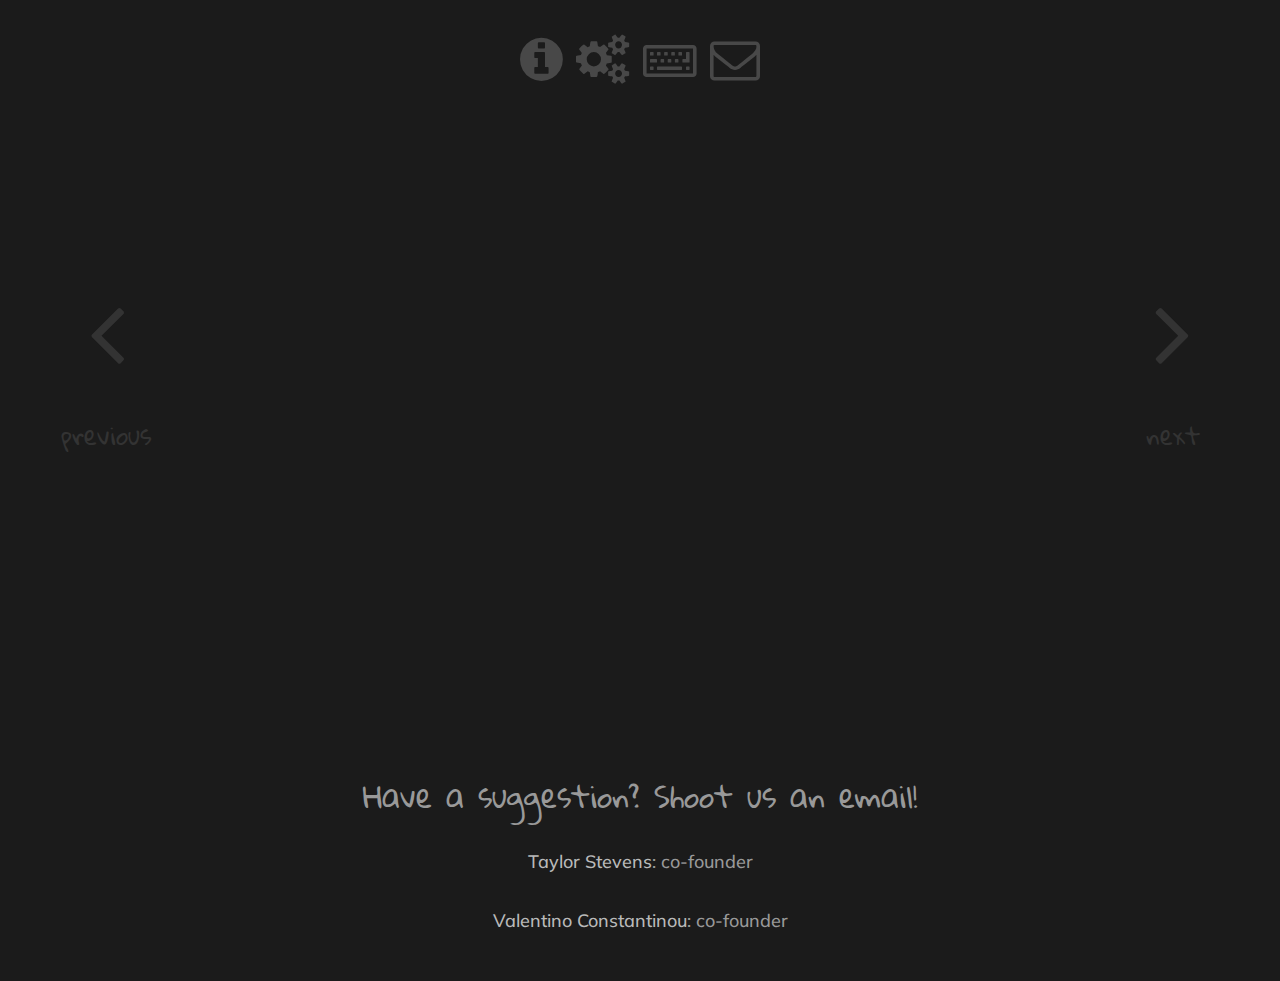
==== index.html @ 943a4bb2 "more changes" ====
<!--robots.txt, .htaccess referrer-->

<!DOCTYPE html>
<html lang="en">
<head>
    <meta charset="utf-8">
	<meta name="title" content="vidhop.tv - discover documentaries, discover the universe, discover yourself">
    <meta name="viewport" content="width=device-width, initial-scale=1">
    <meta http-equiv="X-UA-Compatible" content="IE=edge">
    <meta name="description" content="Want to watch a documentary but not sure which one to choose? vidhop.tv is a documentary streaming site that automatically brings the best nature and science documentaries to you. Let vidhop.tv deliver a wave of fantastic documentaries that you can surf anytime, anywhere.">
    <meta name="author" content="Taylor Stevens, Valentino Constantinou">
    <meta name="superfish" content="nofish">

    <!--CSS-->
    <link href="css/bootstrap.css" rel="stylesheet">
    <link rel="stylesheet" href="css/youtube.css">
    <link rel="stylesheet" href="css/grid.css">

    <!-- Custom Fonts -->
    <link href="css/font-awesome.min.css" rel="stylesheet" type="text/css">
    <link href='http://fonts.googleapis.com/css?family=Quicksand:300,400,700|Gloria+Hallelujah|Handlee|Muli' rel='stylesheet' type='text/css'>

    <!--javascript-->
    <script src="https://ajax.googleapis.com/ajax/libs/jquery/1.11.2/jquery.min.js"></script>
    <script src="https://ajax.googleapis.com/ajax/libs/jqueryui/1.9.2/jquery-ui.min.js"></script>
    <script src="https://apis.google.com/js/client.js?onload=handleClientLoad"></script>
    <script src="js/bootstrap.js"></script>
    <script src="js/base.js"></script>
    <script src="js/YT_feed.js"></script>
    <script src="js/YT_shortcuts.js"></script>

    <!--favicon-->
    <link rel="shortcut icon" href="/favicon.ico" type="image/x-icon">
    <link rel="icon" href="/favicon.ico" type="image/x-icon">

    <!--Google Analytics-->
    <script>
      (function(i,s,o,g,r,a,m){i['GoogleAnalyticsObject']=r;i[r]=i[r]||function(){
      (i[r].q=i[r].q||[]).push(arguments)},i[r].l=1*new Date();a=s.createElement(o),
      m=s.getElementsByTagName(o)[0];a.async=1;a.src=g;m.parentNode.insertBefore(a,m)
      })(window,document,'script','//www.google-analytics.com/analytics.js','ga');
      ga('create', 'UA-60801492-1', 'auto');
      ga('send', 'pageview');
    </script>

    <!--Heap Analytics-->
    <script type="text/javascript">
      window.heap=window.heap||[],heap.load=function(t,e){window.heap.appid=t,window.heap.config=e;var a=document.createElement("script");a.type="text/javascript",a.async=!0,a.src=("https:"===document.location.protocol?"https:":"http:")+"//cdn.heapanalytics.com/js/heap-"+t+".js";var n=document.getElementsByTagName("script")[0];n.parentNode.insertBefore(a,n);for(var o=function(t){return function(){heap.push([t].concat(Array.prototype.slice.call(arguments,0)))}},p=["clearEventProperties","identify","setEventProperties","track","unsetEventProperty"],c=0;c<p.length;c++)heap[p[c]]=o(p[c])};
      heap.load("52857846");
    </script>

    <!--mailchimp newsletter-->
    <link href="//cdn-images.mailchimp.com/embedcode/classic-081711.css" rel="stylesheet" type="text/css">
    <style type="text/css">
        #mc_embed_signup{color: #f8f8f8; clear:left;
        font-weight: 400; font-size: 14px;}
        /* Add your own MailChimp form style overrides in your site stylesheet or in this style block.
        We recommend moving this block and the preceding CSS link to the HEAD of your HTML file. */
    </style>


</head>
<body id="wholething">
    <!--[if lt IE 8]>
    <p class="browsehappy">You are using an <strong>outdated</strong> browser. Please <a href="http://browsehappy.com/">upgrade
        your browser</a> to improve your experience.</p>
    <![endif]-->

    <div class="container-fluid">

        <ul class="nav optionbar">
            
            <li><i data-toggle="tab" href="#info" class="fa fa-info-circle" id="infoclick" alt="information"></i></li>
            
            <li><i data-toggle="tab" href="#cog" class="fa fa-cogs" id="cogclick" alt="filters and settings"></i></li>
            
            <li><i data-toggle="tab" href="#keyboard" class="fa fa-keyboard-o hidden-xs" id="keyboardclick" alt="keyboard shortcuts"></i></li>
            
            <li><i data-toggle="tab" href="#mail" class="fa fa-envelope-o" id="mailclick" alt="stay in touch"></i></li>

            <li class="hidden-xs hidden-sm hidden-md hidden-lg"><i id="set-blank" data-toggle="tab" href="#blank"></i></li>

        </ul>  

        <div class="tab-content row" id="menu-container">

            <div class="col-xs-12 col-sm-8 col-sm-offset-2 tab-pane infomenu vidcover" id="info">
                <div id="myCarousel" class="carousel slide" data-ride="carousel">
                    <!-- Indicators -->
                    <ol class="carousel-indicators">
                        <li data-target="#myCarousel" data-slide-to="0" class="active"></li>
                        <li data-target="#myCarousel" data-slide-to="1"></li>
                        <li data-target="#myCarousel" data-slide-to="2"></li>
                        <li data-target="#myCarousel" data-slide-to="3"></li>
                        <li data-target="#myCarousel" data-slide-to="4"></li>
                    </ol>

                    <!-- Wrapper for slides -->
                    <div class="carousel-inner text-left" role="listbox">
                        <div class="item active text-center">
                            <h3 class="responsive-txt" style="margin-top:30px;">

                                <!--vidhop.tv: discover documentaries, discover our universe, discover yourself.-->
                                <span class="h1 accent">vidhop.tv</span><br> Internet is the new cable!
                            </h3>
                        </div>

                        <div class="item">
                            <h3 class="responsive-txt accent">what</h3>
                            <h5 class="legible responsive-txt">

                                <!--vidhop.tv brings quality documentaries from around the web to you. forget searching YouTube for a cool documentary to watch. explore videos with vidhop.tv.-->

                            <span class="accent">vidhop.tv</span> provides quick and easy access to videos you will love. Pick a channel and sit back.
                            </h5>
                        </div>

                        <div class="item">
                            <h3 class="responsive-txt accent">how</h3>
                            <h5 class="legible responsive-txt">

                                <!--use the next and previous keys to cycle through documentaries. skipped one you liked? just click the previous key-->

                                Use the <i class="fa fa-cogs"></i> menu to pick channels and the <i class="fa fa-chevron-left"></i>/<i class="fa fa-chevron-right"></i> buttons to skip around.

                            </h5>
                        </div>

                        <div class="item">
                            <h3 class="responsive-txt accent">when</h3>
                            <h5 class="legible responsive-txt"> 24/7. quit waiting for that documentary on cable. we're a website, so drop by whenever you'd like!</h5>
                        </div>

                        <div class="item">
                            <h3 class="responsive-tx accent">why</h3>
                            <h5 class="legible responsive-txt"> 
                                the internet is full of awesome videos, but tv is a more convenient option for many people. we want to change this!
                            </h5>
                        </div>                        


                       <!-- <div class="item">
                            <h3 class="responsive-txt">there's more?</h3>
                            <h5 class="legible responsive-txt">

                                yes! new features are added regularly. come back and discover new ways to enjoy. the best documentaries the web has to offer.

                            </h5>
                        </div>-->


                    </div>

                </div>

                <!--<div>
                    <h2>vidhop.tv: discover documentaries, discover our universe, discover yourself.</h2>
                    <br>
                    <div class="row">
                        <div class="col-sm-6">
                            <h2>what</h2>
                            <h4 class="legible">vidhop.tv brings quality documentaries from around the web to you. forget searching YouTube for a cool documentary to watch. explore videos with vidhop.tv.</h4>
                            <br>
                        </div>
                        <div class="col-sm-6">
                            <h2>how</h2>
                            <h4 class="legible">use the next and previous keys to cycle through documentaries. skipped one you liked? just click the previous key</h4>
                            <br>
                        </div>
                    </div>

                    <div class="row">
                        <div class="col-sm-6">
                            <h2>when</h2>
                            <h4 class="legible"> 24/7. quit waiting for that documentary on cable. we're a website, so drop by whenever you'd like!</h4>
                            <br>
                        </div>
                        <div class="col-sm-6">
                            <h2>there's more?</h2>
                            <h4 class="legible">yes! new features are added regularly. come back and discover new ways to enjoy. the best documentaries the web has to offer.</h4>
                            <br>
                        </div>
                    </div>
                    <br>
                </div>-->


            </div>

            <div class="col-xs-12 col-sm-8 col-sm-offset-2 tab-pane cogmenu vidcover" id="cog">

                <form id="channel-sel" action="#" type="get">


                    <div class="btn-group" style="margin: 20px 0">
                        <div class="btn-group">
                            <button id="channel-btn-1" type="button" class="btn btn-primary dropdown-toggle" data-toggle="dropdown" aria-haspopup="true" aria-expanded="false">Channels
                                <span class="caret"></span>
                            </button>
                            <ul class="dropdown-menu" aria-labelledby="channel-btn">
                                <li><label><input name="cat[]" type="checkbox" value="nat" checked/> Nature</label></li>
                                <li><label><input name="cat[]" type="checkbox" value="sci" checked/> Science</label></li>
                                <li><label><input name="cat[]" type="checkbox" value="misc"/> Misc</label></li>
                            </ul>
                        </div>
                        <div class="btn-group">
                            <button id="length-btn" type="button" class="btn btn-primary dropdown-toggle" data-toggle="dropdown" aria-haspopup="true" aria-expanded="false">Lengths
                                <span class="caret"></span>
                            </button>
                            <ul class="dropdown-menu" aria-labelledby="length-btn">
                                <li><label><input name="len[]" type="checkbox" value="short" checked/> Short</label></li>
                                <li><label><input name="len[]" type="checkbox" value="long" /> Long</label></li>
                            </ul>
                        </div>
                    </div><br>
                    
                    <button type="send" class="btn btn-primary btn-lg go accent" id="channel-submit"><span>go!</span></button>

                </form>
            </div>

            <div class="col-xs-12 col-sm-8 col-sm-offset-2 tab-pane keyboardmenu vidcover" id="keyboard"><img src="elements/keyboard-layout-transparent.png" class="keyboard"></div>


            <div class="col-xs-12 col-sm-8 col-sm-offset-2 tab-pane mailmenu vidcover" id="mail">
                <!-- Begin MailChimp Signup Form -->
                <div class="mailchimp">
                    <div id="mc_embed_signup" >
                        <form action="//vidhop.us10.list-manage.com/subscribe/post?u=ee4376046b88e4719d489ff09&amp;id=d726167ef3" method="post" id="mc-embedded-subscribe-form" name="mc-embedded-subscribe-form" class="validate" target="_blank" novalidate>
                            <div id="mc_embed_signup_scroll">
                                <h2>Stay updated on <span class="accent">vidhop.tv</span>!</h2>
                                <div class="mc-field-group form-group">
                                    <label class="sr-only" for="mce-EMAIL">Email Address
                                    </label>
                                    <input type="email" value="" name="EMAIL" class="required email form-control" placeholder="Email" id="mce-EMAIL" style="color: #1b1b1b;">
                                </div>
                                <div id="mce-responses" class="clear">
                                    <div class="response" id="mce-error-response" style="display:none"></div>
                                    <div class="response" id="mce-success-response" style="display:none"></div>
                                </div>    <!-- real people should not fill this in and expect good things - do not remove this or risk form bot signups-->
                                <div style="position: absolute; left: -5000px;"><input type="text" name="b_ee4376046b88e4719d489ff09_d726167ef3" tabindex="-1" value=""></div>
                                <div class="clear"><input type="submit" value="Subscribe" name="subscribe" id="mc-embedded-subscribe" class="button"></div>
                            </div>
                        </form>
                    </div>
                </div>
                <!--End mc_embed_signup-->
            </div>

            <div class="hidden-xs hidden-sm hidden-md hidden-lg" id="blank"></div>

            <div id="pop-up" style="display:none;" class="col-xs-12 col-sm-8 col-sm-offset-2 vidcover">

                <div class="consider-donating">
                    <h5 class="responsive-txt">like vidhop.tv? consider donating and support continuous development. click the icon below to donate with PayPal!</h5>
                    <form action="https://www.paypal.com/cgi-bin/webscr" method="post" target="_top">
                        <input type="hidden" name="cmd" value="_s-xclick">
                        <input type="hidden" name="hosted_button_id" value="UAJ5Z256MDP2J">
                        <input type="image" src="http://imgur.com/QqSekYc.png" class="paypal-img" border="0" name="submit" alt="PayPal - The safer, easier way to pay online!">
                        <img alt="" border="0" src="https://www.paypalobjects.com/en_US/i/scr/pixel.gif" width="1" height="1">
                    </form>
                </div>

                <div class="banner container-fluid">
                    <div class="row">
                        <div class="col-xs-6 col-sm-12">
                            <img class="bannerimage" src="elements/logoonblack.png" alt="vidhop.tv logo">
                        </div>
                        <div class="clearfix visible-sm-block"></div>
                        <div class="col-xs-6 col-sm-12">
                            <h3 class="responsive-txt">vidhop.tv<sup class="trmrk">tm</sup><i class="fa fa-tm"></i></h3>
                        </div>
                    </div>
                </div>  
            </div>     

        </div>

            

        <div class="row">
            <div class="col-xs-12 col-sm-8 col-sm-push-2 video-container">
                <div class="screen main" id="player" alt="video player">
                </div>
            </div>
            <div class="clearfix visible-xs-block"></div>
            <div class="col-xs-6 col-sm-2 col-sm-pull-8">
                <div class="buttonbox" id="fade">
                    <a id="prev"><i class="fa fa-angle-left" alt="previous video"></i></a>
                    <h3 id="prevtext" class="accent">previous</h3>
                </div>
            </div>
            <div class="col-xs-6 col-sm-2">
                <div class="buttonbox">
                    <a id="next"><i class="fa fa-angle-right" alt="next video"></i></a>
                    <h3 id="nexttext" class="accent">next</h3>
                </div>
            </div>
        </div>

        <br><br>
    </div>
    
    <div class="text-center" style="color:#999">
        <h2 class="accent">Have a suggestion? Shoot us an email!</h2>
        <br>
        <!--"nofollow" tells search engines that the links should not be followed-->
        <h4><a href="mailto:ts@vidhop.tv" rel="nofollow">Taylor Stevens</a>: co-founder</h4>
        <br>
        <h4><a href="mailto:vc@vidhop.tv" rel="nofollow">Valentino Constantinou</a>: co-founder</h4>
        <br><br>
    </div>

</body>
</html>
---- css/youtube.css ----
.vidcover{
    position: absolute;
    z-index: 5;
    background-color: rgba(27,27,27, 0.75);
}


.legible{
    text-align:left;
    font-weight: 400;
}

.buttonbox {
    text-align: center;
    font-weight: 400;
    //margin-top: 80%;
    font-size: 5rem;
    transition: color, 0.3s;
    -webkit-transition: color, 0.3s;
}

.accent{
    font-family: 'Gloria Hallelujah', cursive;
}

.buttonbox, .buttonbox a{
    color: inherit;
}

.buttonbox:hover{
    color: #999;
}

@media(min-width: 768px){
    .buttonbox{
        font-size: 10rem;
        margin-top:80%;
    }
}

.video-container {
	padding-bottom:45%;
	padding-top:30px;
	height:0;
	overflow:hidden;
	margin-left: auto;
	margin-right: auto;
	//text-align: center;
}

.video-container iframe, .video-container object, .video-container embed .video-container div{
	position:absolute;
	top:0;
	left:0;
	width:100%;
	height:100%;
}

.optionbar {
    color: #484848;
    font-size: 50px;
    text-align: center;
    margin-bottom: 1.5%;
}

.infomenu {
    color: #f8f8f8;
    text-align: center;
    font-family: "Muli", sans-serif;
    font-weight: 400;
}

.mailmenu {
    color: #f8f8f8;
    text-align: center;
    font-family: "Muli", sans-serif;
    font-weight: 400;
    font-size: 20px;
}

.cogmenu {
    color: #f8f8f8;
    text-align: center;
    font-family: "Muli", sans-serif;
    font-weight: 400;
    font-size: 20px;
}

.thumbsmenu {
    color:#b9b9b9;
    text-align: center;
    font-size: 60px;
}

.channels {
    margin: 2%;
}

.keyboard {
    //text-align: center;
    margin: 1%;
    margin-left: auto;
    margin-right: auto;
    display: block;
    width: 100%;
    opacity:0.75;
}

#channel-sel{
    text-align: center;
}

#channel-sel a h3{
    margin-top:10px;
}

@media(min-width: 768px){
    #channel-sel{
        padding-top:100px;
    }
}

.input-group .channels{
    display: block;
    margin: 10px;
}

#myCarousel{
    background: transparent;
    min-height: inherit;
}

.item h*{
    margin-top:10px;
}

.carousel-indicators{
    bottom:0;
}

@media(min-width: 768px){
    #myCarousel{
        padding: 100px 10% 0 10%;
    }

    h3.responsive-txt{
        font-size: 36px;
        margin-top:20px;
    }

    h5.responsive-txt{
        font-size: 20px;
    }
}

#channel-submit{
    font-size:30px;
    position:relative;
}

#channel-submit span{
    position:relative;
    top:-10px;
}

#channel-sel label{
    margin:10px;
}

.expandable{
    margin-left:10px;
}

.trmrk{
    font-size:10px;
}

.paypal-img{
    width:60px;
}

@media(min-width: 768px){
    .paypal-img{
        width:150px;
        margin-top:50px;
    }
}

.optionbar > li.active {
    color: #337ab7;
}

.optionbar > li.active:hover {
    color: #5CA0DB;
}

.optionbar > li{
    color: inherit;
    transition: color 0.3s;
    -webkit-transition: color 0.3s;
}

.optionbar > li:hover{
    color: #999;
}

.nav > li {
    display: inline-block;
}

/*
#channel-sel .dropdown{
    isplay: inline-block;
}*/

#channel-sel label{
    color: #333;
    cursor: pointer;
}

.carousel-indicators{
    width: 80%;
    margin-left:-40%;
}

.carousel-indicators li, .carousel-indicators li.active{
    margin: 1px 10px;
    height: 20px;
    width: 20px;
}
---- css/grid.css ----
body{
    font-family: "Muli", sans-serif;
}

.searchbox {
  //color: white;
  background-color: #f8f8f8;
  margin-left: auto;
  margin-right: auto;
  text-align: center;
  padding: 2%;
  }

.pushdown {
    height: 30px;
    width: 100%;
}

#wholething{
    //background-image:url('some-image.jpg');
    //display:none;
    position: absolute;
    top: 0;
    bottom: 0;
    left: 0;
    right: 0;
    width: auto;
    height: 95%;
    margin: auto;
}

.banner {
    display: block;
    text-align: center;
    color: #f8f8f8;
    font-weight: 400;
    margin-left: auto;
    margin-right: auto;
    font-size: 40px;
    padding-top: 3%;
}

.bannerimage {
    width: 50px;
    height: auto;
}

@media(min-width: 768px){
    .bannerimage {
        width: 140px;
        height: auto;
    }
}

.consider-donating {
    display: block;
    text-align: center;
    color: #f8f8f8;
    font-weight: 400;
    margin-left: auto;
    margin-right: auto;
    font-size: 18px;
    padding-top: 3%;
    padding-bottom: 3%;
}

.powerbadge {
    position: relative;
    color: gray;
    font-family: 'Quicksand', sans-serif;
    font-weight: 300;
    margin-left: auto;
    margin-right: auto;
    text-align: center;
    padding: 0.5%;
}

.mailchimp {
    color: #1b1b1b;
    font-weight: 400;
    font-size: 14px;
    height: auto;
    max-width: 600px;
    margin-left: auto;
    margin-right: auto;
}

.fourohfour {
	text-align: center;
    color: gray;
    background-color: #1b1b1b;
    font-weight: 400;
    font-size: 45px;
    height: auto;
    width: 600px;
    margin-left: auto;
    margin-right: auto;
	margin-top: 5%;
	margin-bottom: 5%;
}

.legible {
    font-weight: 400;
    margin-top: 2%;
}

//this isnt working right
.chan:focus{
	outline:none;
}
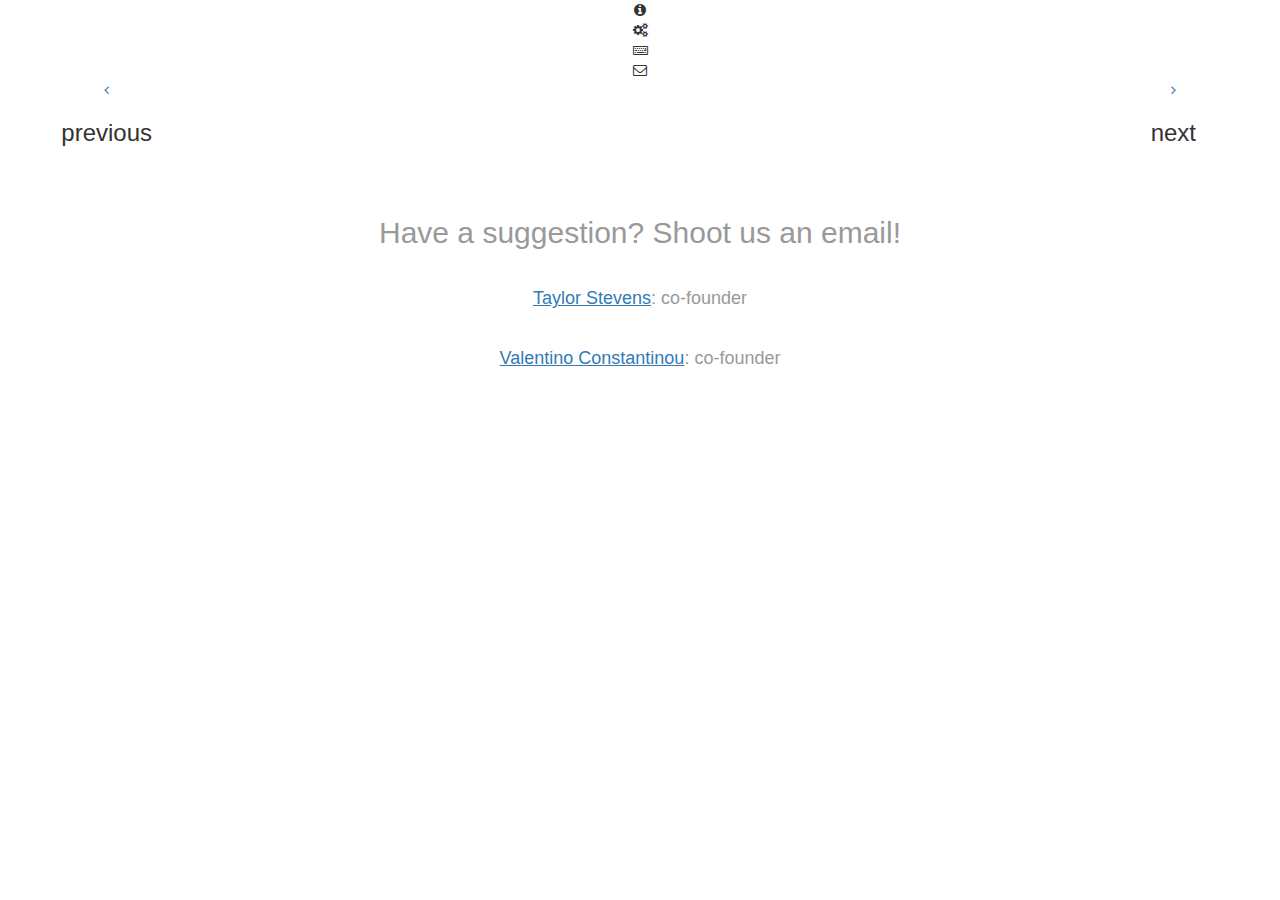
==== commit 31e030af: "tryin stuff" ====
--- a/index.html
+++ b/index.html
@@ -12,22 +12,22 @@
     <meta name="superfish" content="nofish">
 
     <!--CSS-->
-    <link href="css/bootstrap.css" rel="stylesheet">
-    <link rel="stylesheet" href="css/youtube.css">
-    <link rel="stylesheet" href="css/grid.css">
+    <link href="css/bootstrap.min.css" rel="stylesheet">
+    <link rel="stylesheet" href="css/youtube.min.css">
+    <!--<link rel="stylesheet" href="css/grid.css">-->
 
     <!-- Custom Fonts -->
     <link href="css/font-awesome.min.css" rel="stylesheet" type="text/css">
-    <link href='http://fonts.googleapis.com/css?family=Quicksand:300,400,700|Gloria+Hallelujah|Handlee|Muli' rel='stylesheet' type='text/css'>
+    <link href='http://fonts.googleapis.com/css?family=Gloria+Hallelujah|Muli' rel='stylesheet' type='text/css'>
 
     <!--javascript-->
     <script src="https://ajax.googleapis.com/ajax/libs/jquery/1.11.2/jquery.min.js"></script>
-    <script src="https://ajax.googleapis.com/ajax/libs/jqueryui/1.9.2/jquery-ui.min.js"></script>
+    <!--<script src="https://ajax.googleapis.com/ajax/libs/jqueryui/1.9.2/jquery-ui.min.js"></script>-->
     <script src="https://apis.google.com/js/client.js?onload=handleClientLoad"></script>
-    <script src="js/bootstrap.js"></script>
-    <script src="js/base.js"></script>
-    <script src="js/YT_feed.js"></script>
-    <script src="js/YT_shortcuts.js"></script>
+    <script src="js/bootstrap.min.js"></script>
+    <script src="js/base.min.js"></script>
+    <script src="js/YT_feed.min.js"></script>
+    <!--<script src="js/YT_shortcuts.js"></script>-->
 
     <!--favicon-->
     <link rel="shortcut icon" href="/favicon.ico" type="image/x-icon">
@@ -60,7 +60,7 @@
 
 
 </head>
-<body id="wholething">
+<body>
     <!--[if lt IE 8]>
     <p class="browsehappy">You are using an <strong>outdated</strong> browser. Please <a href="http://browsehappy.com/">upgrade
         your browser</a> to improve your experience.</p>
@@ -68,7 +68,7 @@
 
     <div class="container-fluid">
 
-        <ul class="nav optionbar">
+        <ul class="nav optionbar text-center">
             
             <li><i data-toggle="tab" href="#info" class="fa fa-info-circle" id="infoclick" alt="information"></i></li>
             
@@ -82,7 +82,7 @@
 
         </ul>  
 
-        <div class="tab-content row" id="menu-container">
+        <div class="tab-content row menu-container text-center">
 
             <div class="col-xs-12 col-sm-8 col-sm-offset-2 tab-pane infomenu vidcover" id="info">
                 <div id="myCarousel" class="carousel slide" data-ride="carousel">
@@ -107,7 +107,7 @@
 
                         <div class="item">
                             <h3 class="responsive-txt accent">what</h3>
-                            <h5 class="legible responsive-txt">
+                            <h5 class="responsive-txt">
 
                                 <!--vidhop.tv brings quality documentaries from around the web to you. forget searching YouTube for a cool documentary to watch. explore videos with vidhop.tv.-->
 
@@ -117,7 +117,7 @@
 
                         <div class="item">
                             <h3 class="responsive-txt accent">how</h3>
-                            <h5 class="legible responsive-txt">
+                            <h5 class="responsive-txt">
 
                                 <!--use the next and previous keys to cycle through documentaries. skipped one you liked? just click the previous key-->
 
@@ -128,68 +128,22 @@
 
                         <div class="item">
                             <h3 class="responsive-txt accent">when</h3>
-                            <h5 class="legible responsive-txt"> 24/7. quit waiting for that documentary on cable. we're a website, so drop by whenever you'd like!</h5>
-                        </div>
-
-                        <div class="item">
-                            <h3 class="responsive-tx accent">why</h3>
-                            <h5 class="legible responsive-txt"> 
-                                the internet is full of awesome videos, but tv is a more convenient option for many people. we want to change this!
+                            <h5 class="responsive-txt"> 24/7. Quit waiting for that documentary on cable. We're a website, so drop by whenever you'd like!</h5>
+                        </div>
+
+                        <div class="item">
+                            <h3 class="responsive-txt accent">why</h3>
+                            <h5 class="responsive-txt"> 
+                                The internet is full of awesome videos, but TV is a more convenient option for many people. We want to change this!
                             </h5>
                         </div>                        
-
-
-                       <!-- <div class="item">
-                            <h3 class="responsive-txt">there's more?</h3>
-                            <h5 class="legible responsive-txt">
-
-                                yes! new features are added regularly. come back and discover new ways to enjoy. the best documentaries the web has to offer.
-
-                            </h5>
-                        </div>-->
-
-
                     </div>
-
-                </div>
-
-                <!--<div>
-                    <h2>vidhop.tv: discover documentaries, discover our universe, discover yourself.</h2>
-                    <br>
-                    <div class="row">
-                        <div class="col-sm-6">
-                            <h2>what</h2>
-                            <h4 class="legible">vidhop.tv brings quality documentaries from around the web to you. forget searching YouTube for a cool documentary to watch. explore videos with vidhop.tv.</h4>
-                            <br>
-                        </div>
-                        <div class="col-sm-6">
-                            <h2>how</h2>
-                            <h4 class="legible">use the next and previous keys to cycle through documentaries. skipped one you liked? just click the previous key</h4>
-                            <br>
-                        </div>
-                    </div>
-
-                    <div class="row">
-                        <div class="col-sm-6">
-                            <h2>when</h2>
-                            <h4 class="legible"> 24/7. quit waiting for that documentary on cable. we're a website, so drop by whenever you'd like!</h4>
-                            <br>
-                        </div>
-                        <div class="col-sm-6">
-                            <h2>there's more?</h2>
-                            <h4 class="legible">yes! new features are added regularly. come back and discover new ways to enjoy. the best documentaries the web has to offer.</h4>
-                            <br>
-                        </div>
-                    </div>
-                    <br>
-                </div>-->
-
-
+                </div>
             </div>
 
             <div class="col-xs-12 col-sm-8 col-sm-offset-2 tab-pane cogmenu vidcover" id="cog">
 
-                <form id="channel-sel" action="#" type="get">
+                <form id="channel-sel" class="text-center" action="#" type="get">
 
 
                     <div class="btn-group" style="margin: 20px 0">
@@ -252,7 +206,7 @@
             <div id="pop-up" style="display:none;" class="col-xs-12 col-sm-8 col-sm-offset-2 vidcover">
 
                 <div class="consider-donating">
-                    <h5 class="responsive-txt">like vidhop.tv? consider donating and support continuous development. click the icon below to donate with PayPal!</h5>
+                    <h5 class="responsive-txt">Like <span class="accent">vidhop.tv</span>? Click below to donate with PayPal. Help keep <span class="accent">vidhop.tv</span> on the internet!</h5>
                     <form action="https://www.paypal.com/cgi-bin/webscr" method="post" target="_top">
                         <input type="hidden" name="cmd" value="_s-xclick">
                         <input type="hidden" name="hosted_button_id" value="UAJ5Z256MDP2J">
@@ -268,7 +222,7 @@
                         </div>
                         <div class="clearfix visible-sm-block"></div>
                         <div class="col-xs-6 col-sm-12">
-                            <h3 class="responsive-txt">vidhop.tv<sup class="trmrk">tm</sup><i class="fa fa-tm"></i></h3>
+                            <h3 class="responsive-txt accent">vidhop.tv<sup class="trmrk">tm</sup><i class="fa fa-tm"></i></h3>
                         </div>
                     </div>
                 </div>  
@@ -277,7 +231,6 @@
         </div>
 
             
-
         <div class="row">
             <div class="col-xs-12 col-sm-8 col-sm-push-2 video-container">
                 <div class="screen main" id="player" alt="video player">
@@ -285,13 +238,13 @@
             </div>
             <div class="clearfix visible-xs-block"></div>
             <div class="col-xs-6 col-sm-2 col-sm-pull-8">
-                <div class="buttonbox" id="fade">
+                <div class="buttonbox text-center" id="fade">
                     <a id="prev"><i class="fa fa-angle-left" alt="previous video"></i></a>
                     <h3 id="prevtext" class="accent">previous</h3>
                 </div>
             </div>
             <div class="col-xs-6 col-sm-2">
-                <div class="buttonbox">
+                <div class="buttonbox text-center">
                     <a id="next"><i class="fa fa-angle-right" alt="next video"></i></a>
                     <h3 id="nexttext" class="accent">next</h3>
                 </div>
@@ -301,13 +254,13 @@
         <br><br>
     </div>
     
-    <div class="text-center" style="color:#999">
+    <div class="text-center bottom-message" style="color:#999">
         <h2 class="accent">Have a suggestion? Shoot us an email!</h2>
         <br>
         <!--"nofollow" tells search engines that the links should not be followed-->
-        <h4><a href="mailto:ts@vidhop.tv" rel="nofollow">Taylor Stevens</a>: co-founder</h4>
+        <h4><a href="mailto:ts@vidhop.tv" rel="nofollow"><u>Taylor Stevens</u></a>: co-founder</h4>
         <br>
-        <h4><a href="mailto:vc@vidhop.tv" rel="nofollow">Valentino Constantinou</a>: co-founder</h4>
+        <h4><a href="mailto:vc@vidhop.tv" rel="nofollow"><u>Valentino Constantinou</u></a>: co-founder</h4>
         <br><br>
     </div>
 
--- a/css/grid.css
+++ b/css/grid.css
@@ -60,8 +60,6 @@
     margin-left: auto;
     margin-right: auto;
     font-size: 18px;
-    padding-top: 3%;
-    padding-bottom: 3%;
 }
 
 .powerbadge {
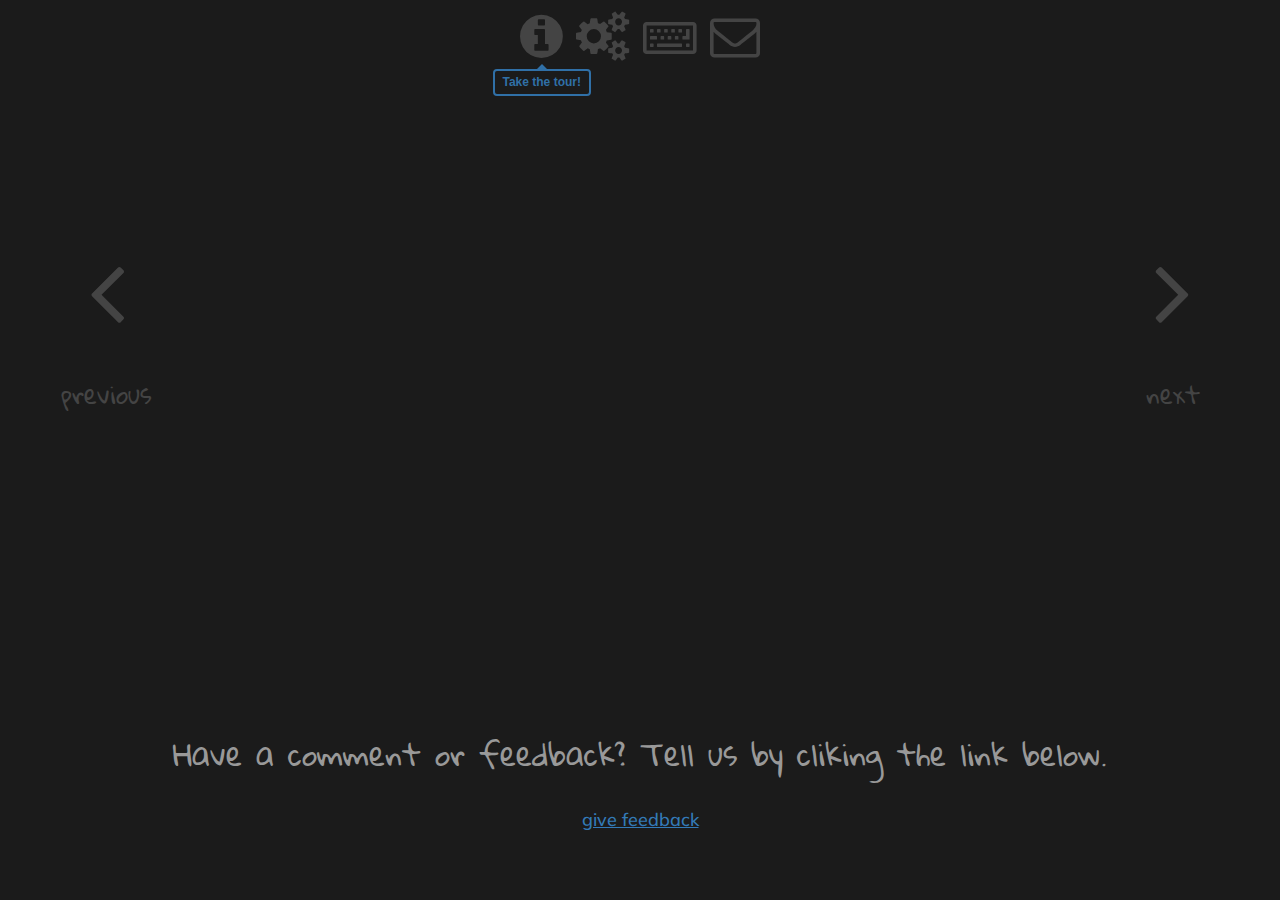
==== commit e49cf811: "google form" ====
--- a/index.html
+++ b/index.html
@@ -10,28 +10,34 @@
     <meta name="description" content="Want to watch a documentary but not sure which one to choose? vidhop.tv is a documentary streaming site that automatically brings the best nature and science documentaries to you. Let vidhop.tv deliver a wave of fantastic documentaries that you can surf anytime, anywhere.">
     <meta name="author" content="Taylor Stevens, Valentino Constantinou">
     <meta name="superfish" content="nofish">
+    <meta name="keywords" content="documentary, documentaries, stream, streaming, free, live, watch, online, tv, television, videos, random, playlist, quality">
+    <meta name="robots" content="index,follow">
 
     <!--CSS-->
     <link href="css/bootstrap.min.css" rel="stylesheet">
+    <link href="css/bootstrap-tour.min.css" rel="stylesheet">
     <link rel="stylesheet" href="css/youtube.min.css">
     <!--<link rel="stylesheet" href="css/grid.css">-->
 
     <!-- Custom Fonts -->
     <link href="css/font-awesome.min.css" rel="stylesheet" type="text/css">
     <link href='http://fonts.googleapis.com/css?family=Gloria+Hallelujah|Muli' rel='stylesheet' type='text/css'>
+
+    <!--favicon-->
+    <link rel="shortcut icon" href="/favicon.ico" type="image/x-icon">
+    <link rel="icon" href="/favicon.ico" type="image/x-icon">
+
 
     <!--javascript-->
     <script src="https://ajax.googleapis.com/ajax/libs/jquery/1.11.2/jquery.min.js"></script>
     <!--<script src="https://ajax.googleapis.com/ajax/libs/jqueryui/1.9.2/jquery-ui.min.js"></script>-->
     <script src="https://apis.google.com/js/client.js?onload=handleClientLoad"></script>
     <script src="js/bootstrap.min.js"></script>
+    <script src="js/YT_feed.min.js"></script>
+
+    <script src="js/bootstrap-tour.min.js"></script>
     <script src="js/base.min.js"></script>
-    <script src="js/YT_feed.min.js"></script>
     <!--<script src="js/YT_shortcuts.js"></script>-->
-
-    <!--favicon-->
-    <link rel="shortcut icon" href="/favicon.ico" type="image/x-icon">
-    <link rel="icon" href="/favicon.ico" type="image/x-icon">
 
     <!--Google Analytics-->
     <script>
@@ -58,6 +64,12 @@
         We recommend moving this block and the preceding CSS link to the HEAD of your HTML file. */
     </style>
 
+    <style type="text/css">
+        .tour-tour{
+            color:#333;
+        }
+    </style>
+
 
 </head>
 <body>
@@ -69,8 +81,11 @@
     <div class="container-fluid">
 
         <ul class="nav optionbar text-center">
-            
-            <li><i data-toggle="tab" href="#info" class="fa fa-info-circle" id="infoclick" alt="information"></i></li>
+
+
+            <li><i data-toggle="tooltip" title="<b>Take the tour!</b>" id="bs-tour" class="fa fa-info-circle" alt="information"></i></li>
+            
+            <!--<li><i data-toggle="tab" href="#info" class="fa fa-info-circle" id="infoclick" alt="information"></i></li>-->
             
             <li><i data-toggle="tab" href="#cog" class="fa fa-cogs" id="cogclick" alt="filters and settings"></i></li>
             
@@ -84,76 +99,27 @@
 
         <div class="tab-content row menu-container text-center">
 
-            <div class="col-xs-12 col-sm-8 col-sm-offset-2 tab-pane infomenu vidcover" id="info">
-                <div id="myCarousel" class="carousel slide" data-ride="carousel">
-                    <!-- Indicators -->
-                    <ol class="carousel-indicators">
-                        <li data-target="#myCarousel" data-slide-to="0" class="active"></li>
-                        <li data-target="#myCarousel" data-slide-to="1"></li>
-                        <li data-target="#myCarousel" data-slide-to="2"></li>
-                        <li data-target="#myCarousel" data-slide-to="3"></li>
-                        <li data-target="#myCarousel" data-slide-to="4"></li>
-                    </ol>
-
-                    <!-- Wrapper for slides -->
-                    <div class="carousel-inner text-left" role="listbox">
-                        <div class="item active text-center">
-                            <h3 class="responsive-txt" style="margin-top:30px;">
-
-                                <!--vidhop.tv: discover documentaries, discover our universe, discover yourself.-->
-                                <span class="h1 accent">vidhop.tv</span><br> Internet is the new cable!
-                            </h3>
-                        </div>
-
-                        <div class="item">
-                            <h3 class="responsive-txt accent">what</h3>
-                            <h5 class="responsive-txt">
-
-                                <!--vidhop.tv brings quality documentaries from around the web to you. forget searching YouTube for a cool documentary to watch. explore videos with vidhop.tv.-->
-
-                            <span class="accent">vidhop.tv</span> provides quick and easy access to videos you will love. Pick a channel and sit back.
-                            </h5>
-                        </div>
-
-                        <div class="item">
-                            <h3 class="responsive-txt accent">how</h3>
-                            <h5 class="responsive-txt">
-
-                                <!--use the next and previous keys to cycle through documentaries. skipped one you liked? just click the previous key-->
-
-                                Use the <i class="fa fa-cogs"></i> menu to pick channels and the <i class="fa fa-chevron-left"></i>/<i class="fa fa-chevron-right"></i> buttons to skip around.
-
-                            </h5>
-                        </div>
-
-                        <div class="item">
-                            <h3 class="responsive-txt accent">when</h3>
-                            <h5 class="responsive-txt"> 24/7. Quit waiting for that documentary on cable. We're a website, so drop by whenever you'd like!</h5>
-                        </div>
-
-                        <div class="item">
-                            <h3 class="responsive-txt accent">why</h3>
-                            <h5 class="responsive-txt"> 
-                                The internet is full of awesome videos, but TV is a more convenient option for many people. We want to change this!
-                            </h5>
-                        </div>                        
-                    </div>
-                </div>
-            </div>
-
             <div class="col-xs-12 col-sm-8 col-sm-offset-2 tab-pane cogmenu vidcover" id="cog">
 
                 <form id="channel-sel" class="text-center" action="#" type="get">
 
-
                     <div class="btn-group" style="margin: 20px 0">
-                        <div class="btn-group">
-                            <button id="channel-btn-1" type="button" class="btn btn-primary dropdown-toggle" data-toggle="dropdown" aria-haspopup="true" aria-expanded="false">Channels
+                        <div class="btn-group" id="channel-container">
+                            <button id="channel-btn" type="button" class="btn btn-primary dropdown-toggle" data-toggle="dropdown" aria-haspopup="true" aria-expanded="false">Channels
                                 <span class="caret"></span>
                             </button>
                             <ul class="dropdown-menu" aria-labelledby="channel-btn">
-                                <li><label><input name="cat[]" type="checkbox" value="nat" checked/> Nature</label></li>
-                                <li><label><input name="cat[]" type="checkbox" value="sci" checked/> Science</label></li>
+                                <li><label><input name="cat[]" type="checkbox" value="all" checked/> All</label></li>
+                                <li><label><input name="cat[]" type="checkbox" value="nat" /> Nature</label></li>
+                                <li><label><input name="cat[]" type="checkbox" value="sci" /> Science</label></li>
+                                <li><label><input name="cat[]" type="checkbox" value="war" /> War</label></li>
+                                <li><label><input name="cat[]" type="checkbox" value="auto" /> Automotive</label></li>
+                                <li><label><input name="cat[]" type="checkbox" value="mus" /> Music</label></li>
+                                <li><label><input name="cat[]" type="checkbox" value="his" /> History</label></li>
+                                <li><label><input name="cat[]" type="checkbox" value="soc" /> Social</label></li>
+                                <li><label><input name="cat[]" type="checkbox" value="food" /> Food</label></li>
+                                <li><label><input name="cat[]" type="checkbox" value="tra" /> Travel</label></li>
+                                <li><label><input name="cat[]" type="checkbox" value="toons" /> Cartoons</label></li>
                                 <li><label><input name="cat[]" type="checkbox" value="misc"/> Misc</label></li>
                             </ul>
                         </div>
@@ -237,8 +203,8 @@
                 </div>
             </div>
             <div class="clearfix visible-xs-block"></div>
-            <div class="col-xs-6 col-sm-2 col-sm-pull-8">
-                <div class="buttonbox text-center" id="fade">
+            <div id="back-n-forth" class="col-xs-6 col-sm-2 col-sm-pull-8">
+                <div class="buttonbox text-center">
                     <a id="prev"><i class="fa fa-angle-left" alt="previous video"></i></a>
                     <h3 id="prevtext" class="accent">previous</h3>
                 </div>
@@ -255,12 +221,10 @@
     </div>
     
     <div class="text-center bottom-message" style="color:#999">
-        <h2 class="accent">Have a suggestion? Shoot us an email!</h2>
+        <h2 class="accent">Have a comment or feedback? Tell us by cliking the link below.</h2>
         <br>
         <!--"nofollow" tells search engines that the links should not be followed-->
-        <h4><a href="mailto:ts@vidhop.tv" rel="nofollow"><u>Taylor Stevens</u></a>: co-founder</h4>
-        <br>
-        <h4><a href="mailto:vc@vidhop.tv" rel="nofollow"><u>Valentino Constantinou</u></a>: co-founder</h4>
+        <h4><a href="http://goo.gl/forms/4BdC37Gy6b" rel="nofollow"><u>give feedback</u></a></h4>
         <br><br>
     </div>
 
--- a/css/youtube.min.css
+++ b/css/youtube.min.css
@@ -0,0 +1 @@
+.accent{font-family:'Gloria Hallelujah',cursive}.bannerimage{width:50px;height:auto}@media(min-width:768px){.bannerimage{width:140px;height:auto}}body{font-family:Muli,sans-serif;color:#f8f8f8;background-color:#1b1b1b}.buttonbox,.optionbar>li{transition:color,.3s;-webkit-transition:color,.3s}.bottom-message,.buttonbox,.optionbar>li{color:#444}.buttonbox a{color:inherit}.buttonbox.active,.buttonbox:focus,.buttonbox:hover,.optionbar>li:hover{color:#999}#channel-sel label{color:#333}@media(min-width:768px){h3.responsive-txt{font-size:36px;margin-top:20px}h5.responsive-txt{font-size:20px}}.keyboard{opacity:.75}#myCarousel{background:0 0}.optionbar>li.active,.optionbar>li>.active{color:#337ab7}.tooltip.left .tooltip-arrow{border-left-color:#337ab7}.tooltip.right .tooltip-arrow{border-right-color:#337ab7}.tooltip.top .tooltip-arrow{border-top-color:#337ab7}.tooltip.bottom .tooltip-arrow{border-bottom-color:#337ab7}.tooltip-inner{background-color:#1b1b1b;color:#337ab7;border:2px solid #337ab7}.trmrk{font-size:10px}.vidcover{background-color:rgba(27,27,27,.9)}.buttonbox{font-size:5rem}@media(min-width:768px){.buttonbox{font-size:10rem;margin-top:80%}}.carousel-indicators{width:80%;margin-left:-40%}.carousel-indicators li,.carousel-indicators li.active{margin:1px 10px;height:20px;width:20px}@media(min-width:768px){#channel-sel{padding-top:100px}}#channel-sel{margin-top:30px}#channel-sel label{margin:10px}.keyboard{width:100%}#myCarousel{min-height:inherit}@media(min-width:768px){#myCarousel{padding:100px 10% 0}}.nav.optionbar>li{display:inline-block}.optionbar{font-size:50px}.paypal-img{width:120px}@media(min-width:768px){.paypal-img{width:200px;margin-top:50px}}.vidcover{position:absolute;z-index:5}#channel-sel label:hover,.buttonbox:hover,.optionbar>li:hover{cursor:pointer}@keyframes fade{0%{opacity:0}100%{opacity:1}}@-webkit-keyframes fade{0%{opacity:0}100%{opacity:1}}.bottom-message,.buttonbox,.optionbar{opacity:0}.fade-in{opacity:1;animation:fade 1s;-webkit-animation:fade 1s}.dropdown-menu{max-height:250px;overflow-y:scroll}.video-container{padding-bottom:45%;padding-top:30px;height:0;overflow:hidden;margin-left:auto;margin-right:auto}.video-container embed .video-container div,.video-container iframe,.video-container object{position:absolute;top:0;left:0;width:100%;height:100%}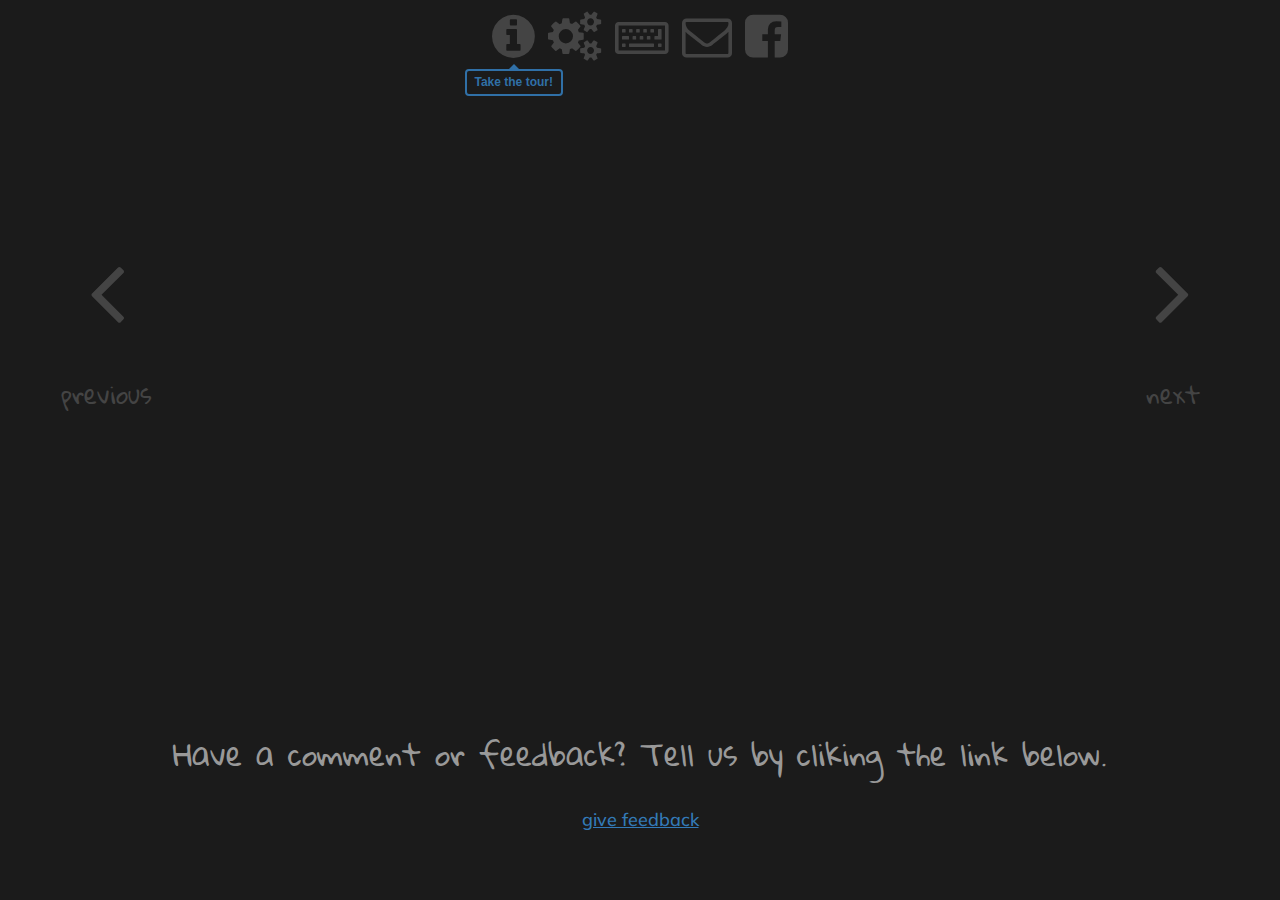
==== commit cd7c2dcb: "more content, fb button" ====
--- a/index.html
+++ b/index.html
@@ -93,6 +93,8 @@
             
             <li><i data-toggle="tab" href="#mail" class="fa fa-envelope-o" id="mailclick" alt="stay in touch"></i></li>
 
+            <li><i data-toggle="tab" href="#fb" class="fa fa-facebook-square" id="fbclick" alt="facebook" onclick="window.open('http://www.facebook.com/vidhop.tv'); return false;"></i></li>
+
             <li class="hidden-xs hidden-sm hidden-md hidden-lg"><i id="set-blank" data-toggle="tab" href="#blank"></i></li>
 
         </ul>  
@@ -112,12 +114,15 @@
                                 <li><label><input name="cat[]" type="checkbox" value="all" checked/> All</label></li>
                                 <li><label><input name="cat[]" type="checkbox" value="nat" /> Nature</label></li>
                                 <li><label><input name="cat[]" type="checkbox" value="sci" /> Science</label></li>
+                                <li><label><input name="cat[]" type="checkbox" value="spt" /> Sports</label></li>
                                 <li><label><input name="cat[]" type="checkbox" value="war" /> War</label></li>
                                 <li><label><input name="cat[]" type="checkbox" value="auto" /> Automotive</label></li>
                                 <li><label><input name="cat[]" type="checkbox" value="mus" /> Music</label></li>
                                 <li><label><input name="cat[]" type="checkbox" value="his" /> History</label></li>
                                 <li><label><input name="cat[]" type="checkbox" value="soc" /> Social</label></li>
                                 <li><label><input name="cat[]" type="checkbox" value="food" /> Food</label></li>
+                                <li><label><input name="cat[]" type="checkbox" value="art" /> Art</label></li>
+                                <li><label><input name="cat[]" type="checkbox" value="flm" /> Film Festivals</label></li>
                                 <li><label><input name="cat[]" type="checkbox" value="tra" /> Travel</label></li>
                                 <li><label><input name="cat[]" type="checkbox" value="toons" /> Cartoons</label></li>
                                 <li><label><input name="cat[]" type="checkbox" value="misc"/> Misc</label></li>
